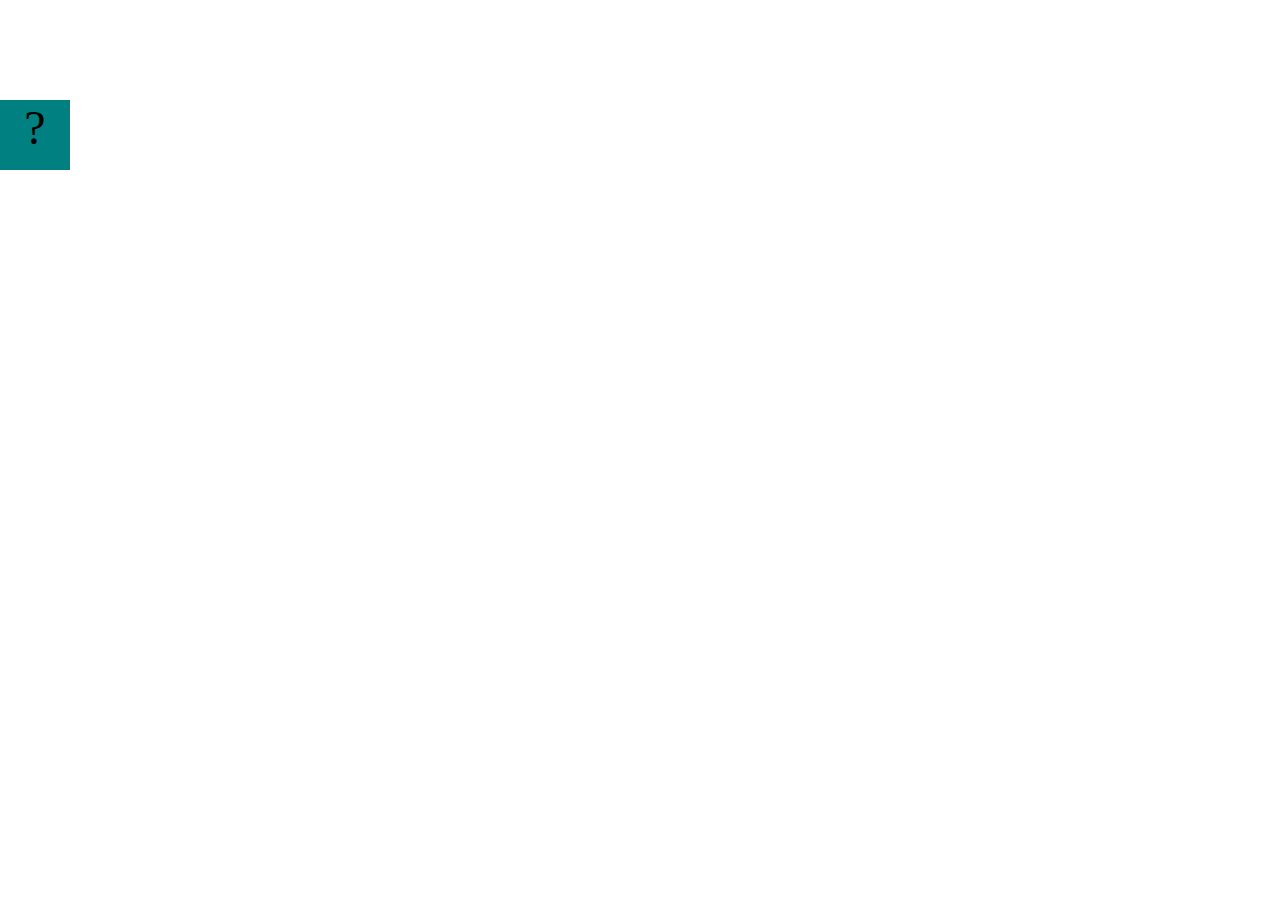
==== projects/bouncing-box/index.html @ ad0f3bc2 "created first website" ====
<!DOCTYPE html>
<html>
<head>
	<meta charset="utf-8">
	<title>Bouncing Box</title>
	<script src="jquery.min.js"></script>
	<style>
		.box {
			width: 70px;
			height: 70px;
			background-color: teal;
			font-size: 300%;
			text-align: center;
			user-select: none;
			display: block;
			position: absolute;
			top: 100px;
			left: 0px;  /* <--- Change me! */
		}
		.board{
			height: 100vh;
		}
	</style>
	<!-- 	<script src="//cdnjs.cloudflare.com/ajax/libs/jquery/2.1.1/jquery.min.js"></script> -->

</head>
<body class="board">
	<!-- HTML for the box -->
	<div class="box">?</div>

	<script>
		(function(){
			'use strict'
			/* global jQuery */

			//////////////////////////////////////////////////////////////////
			/////////////////// SETUP DO NOT DELETE //////////////////////////
			//////////////////////////////////////////////////////////////////
			
			var box = jQuery('.box');	// reference to the HTML .box element
			var board = jQuery('.board');	// reference to the HTML .board element
			var boardWidth = board.width();	// the maximum X-Coordinate of the screen

			// Every 50 milliseconds, call the update Function (see below)
			setInterval(update, 50);
			
			// Every time the box is clicked, call the handleBoxClick Function (see below)
			box.on('click', handleBoxClick);

			// moves the Box to a new position on the screen along the X-Axis
			function moveBoxTo(newPositionX) {
				box.css("left", newPositionX);
			}

			// changes the text displayed on the Box
			function changeBoxText(newText) {
				box.text(newText);
			}

			//////////////////////////////////////////////////////////////////
			/////////////////// YOUR CODE BELOW HERE /////////////////////////
			//////////////////////////////////////////////////////////////////
			
			// TODO 2 - Variable declarations 
			

			
			/* 
			This Function will be called 20 times/second. Each time it is called,
			it should move the Box to a new location. If the box drifts off the screen
			turn it around! 
			*/
			function update() {
				

			};

			/* 
			This Function will be called each time the box is clicked. Each time it is called,
			it should increase the points total, increase the speed, and move the box to
			the left side of the screen.
			*/
			function handleBoxClick() {
				


			};
		})();
	</script>
</body>
</html>
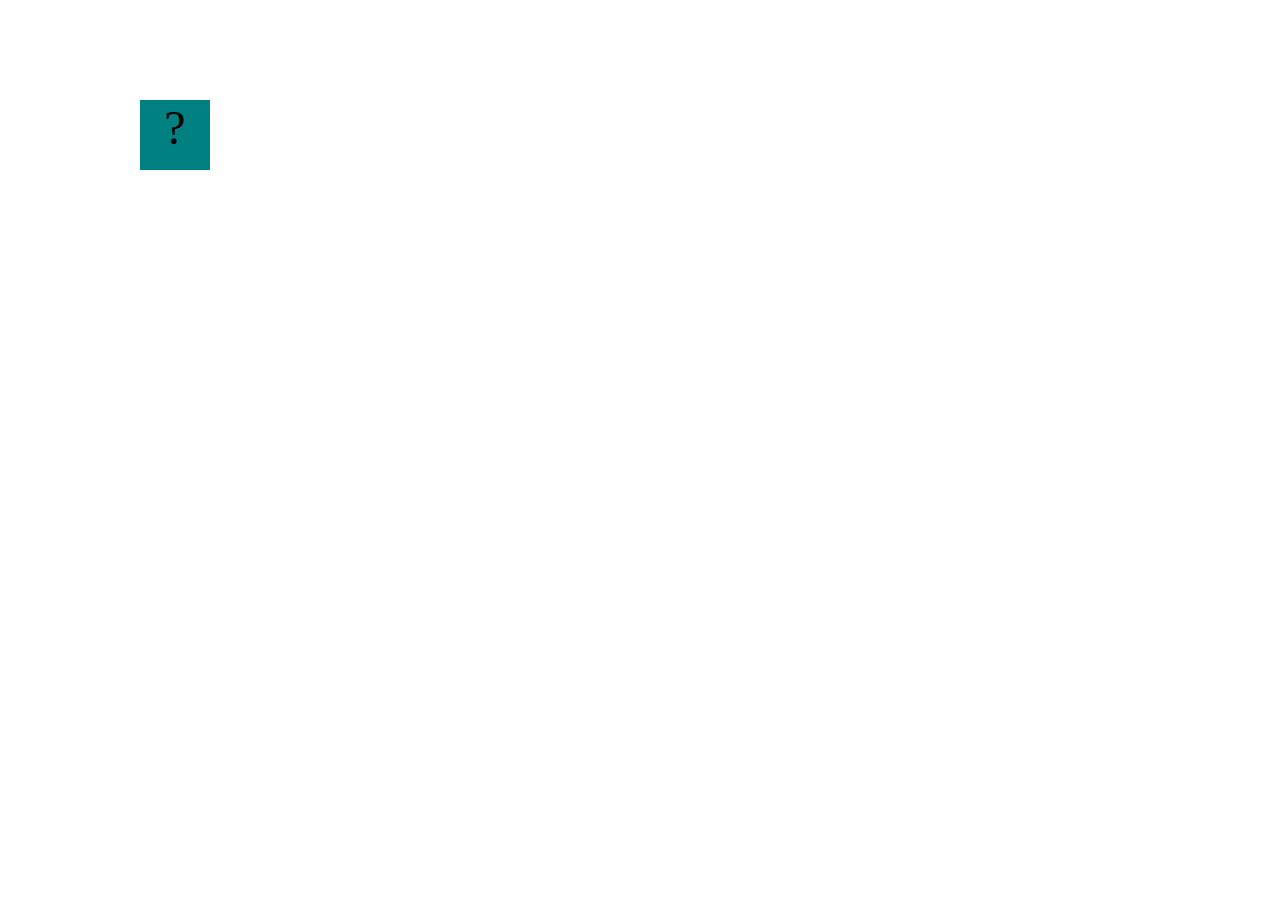
==== commit 74557fcc: "add bouncing box" ====
--- a/projects/bouncing-box/index.html
+++ b/projects/bouncing-box/index.html
@@ -62,7 +62,9 @@
 			//////////////////////////////////////////////////////////////////
 			
 			// TODO 2 - Variable declarations 
-			
+			 var positionX = 0
+			 var points = 0
+			 var speed = 10
 
 			
 			/* 
@@ -71,7 +73,14 @@
 			turn it around! 
 			*/
 			function update() {
-				
+				positionX = positionX + speed;
+				moveBoxTo(positionX);
+				if (positionX > boardWidth){
+					speed = -speed;
+				}
+				if (positionX < 0){
+					speed = speed * -1
+				}
 
 			};
 
@@ -81,7 +90,15 @@
 			the left side of the screen.
 			*/
 			function handleBoxClick() {
-				
+				positionX = 0;
+				points = points + 1;
+				changeBoxText(points);
+
+				if (speed > 0){
+					speed = speed + 3;
+				} else if (speed < 0){
+					speed = speed -3;
+				}
 
 
 			};
